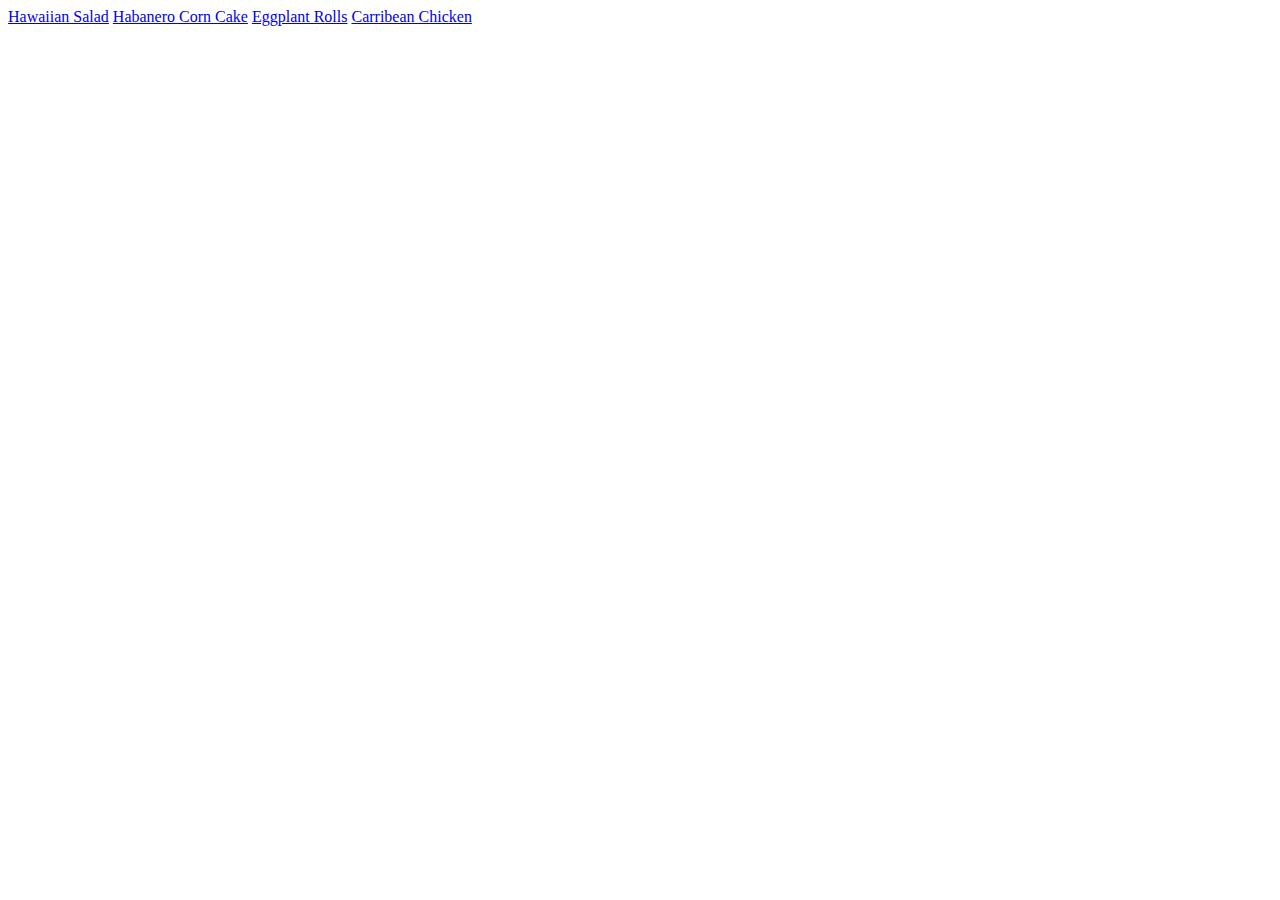
==== index.html @ 20dad90b "first commit" ====
<!DOCTYPE html>
<html lang="en">
    <head>
        <meta charset="UTF-8">
        <title>Odin Recipes</title>
    </head>
    <body>
        <a href="../odin-recipes/recipes/hawaiian-salad.html">Hawaiian Salad</a>
        <a href="../odin-recipes/recipes/habanero-corn-cake.html">Habanero Corn Cake</a>
        <a href="../odin-recipes/recipes/eggplant-rolls.html">Eggplant Rolls</a>
        <a href="../odin-recipes/recipes/carribean-chicken.html">Carribean Chicken</a>
    </body>
</html>
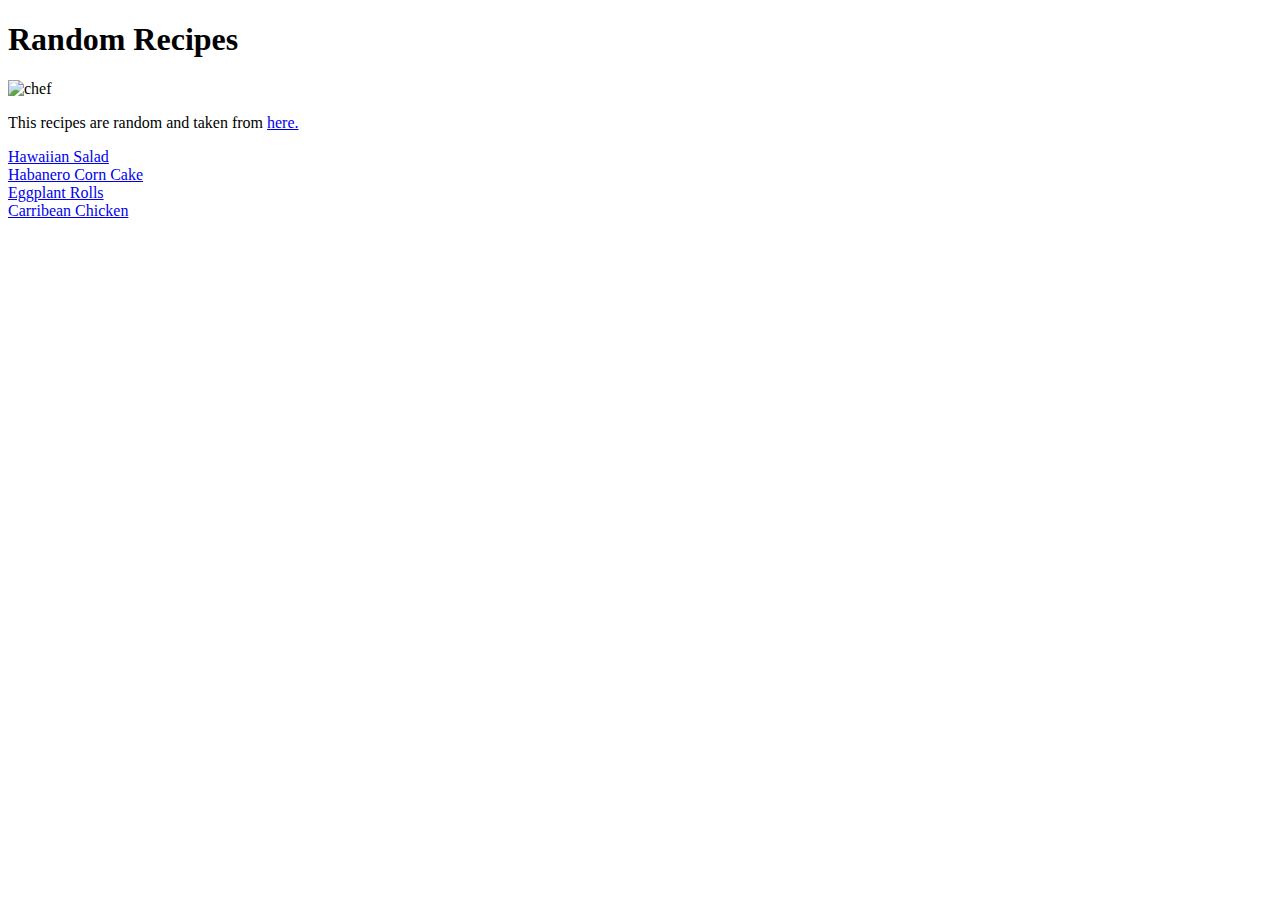
==== commit c4af798f: "Added Picture" ====
--- a/index.html
+++ b/index.html
@@ -5,9 +5,15 @@
         <title>Odin Recipes</title>
     </head>
     <body>
+        <h1>Random Recipes</h1>
+        <img src="https://images.unsplash.com/photo-1600565193348-f74bd3c7ccdf?ixlib=rb-1.2.1&ixid=MnwxMjA3fDB8MHxzZWFyY2h8M3x8Y2hlZnxlbnwwfHwwfHw%3D&w=1000&q=80" alt="chef">
+        <p>This recipes are random and taken from <a href="https://www.allrecipes.com/">here.</a></p>
         <a href="../odin-recipes/recipes/hawaiian-salad.html">Hawaiian Salad</a>
+        <br>
         <a href="../odin-recipes/recipes/habanero-corn-cake.html">Habanero Corn Cake</a>
+        <br>
         <a href="../odin-recipes/recipes/eggplant-rolls.html">Eggplant Rolls</a>
+        <br>
         <a href="../odin-recipes/recipes/carribean-chicken.html">Carribean Chicken</a>
     </body>
 </html>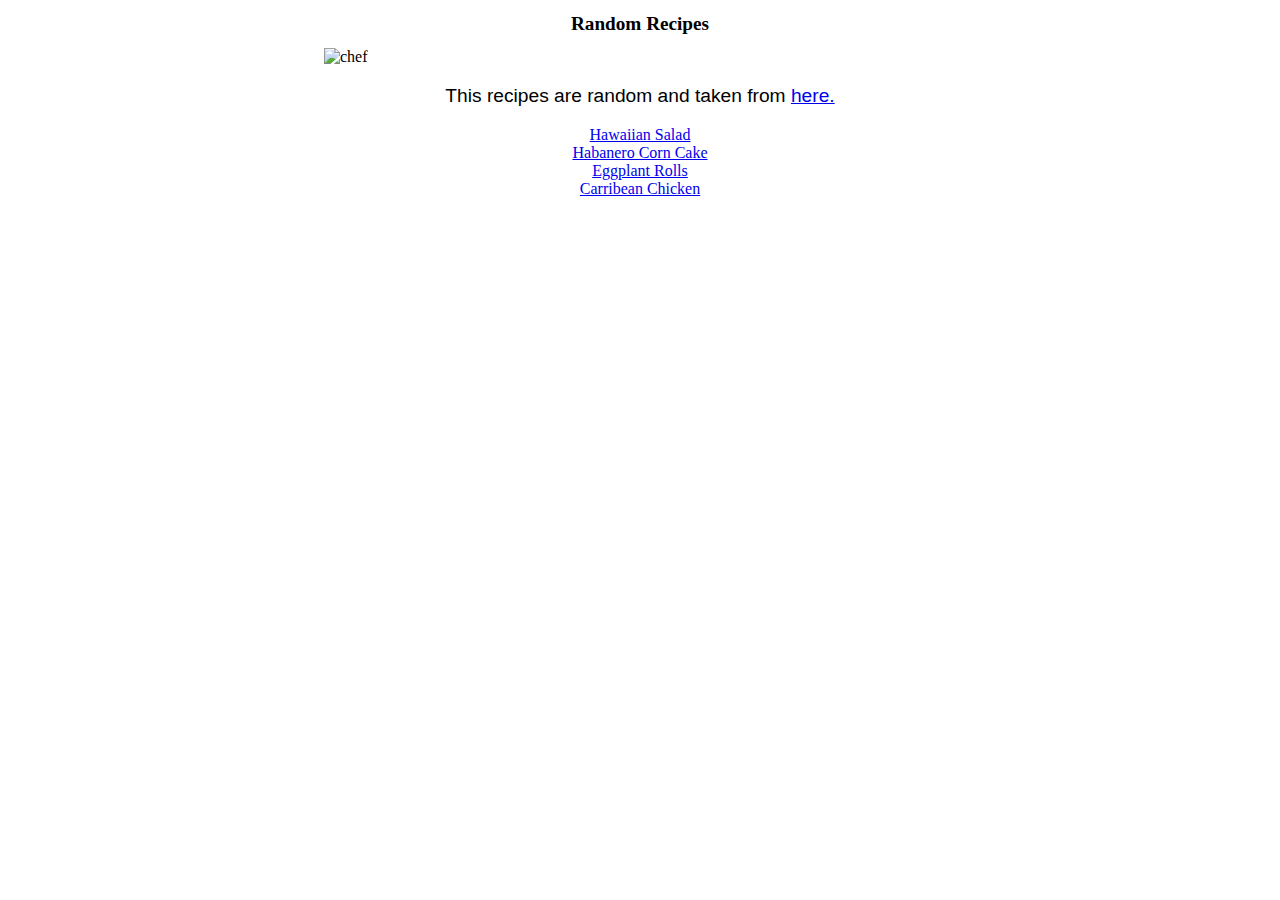
==== commit 734453ed: "changed style" ====
--- a/index.html
+++ b/index.html
@@ -4,10 +4,14 @@
         <meta charset="UTF-8">
         <title>Odin Recipes</title>
     </head>
+    <link rel="stylesheet" href="styles.css">
     <body>
+        <div>
         <h1>Random Recipes</h1>
+        </div>
         <img src="https://images.unsplash.com/photo-1600565193348-f74bd3c7ccdf?ixlib=rb-1.2.1&ixid=MnwxMjA3fDB8MHxzZWFyY2h8M3x8Y2hlZnxlbnwwfHwwfHw%3D&w=1000&q=80" alt="chef">
         <p>This recipes are random and taken from <a href="https://www.allrecipes.com/">here.</a></p>
+        <div class="links">
         <a href="../odin-recipes/recipes/hawaiian-salad.html">Hawaiian Salad</a>
         <br>
         <a href="../odin-recipes/recipes/habanero-corn-cake.html">Habanero Corn Cake</a>
@@ -15,5 +19,6 @@
         <a href="../odin-recipes/recipes/eggplant-rolls.html">Eggplant Rolls</a>
         <br>
         <a href="../odin-recipes/recipes/carribean-chicken.html">Carribean Chicken</a>
+        </div>
     </body>
 </html>--- a/styles.css
+++ b/styles.css
@@ -0,0 +1,25 @@
+h1,
+h3,
+p,
+ul,
+ol,
+li
+{
+    text-align: center;
+    font-size: larger;
+}
+
+img {
+    display: block;
+    margin-left: auto;
+    margin-right: auto;
+    width: 50%;
+}
+
+p {
+    font-family: Verdana, Tahoma, sans-serif
+}
+
+.links {
+    text-align: center;
+}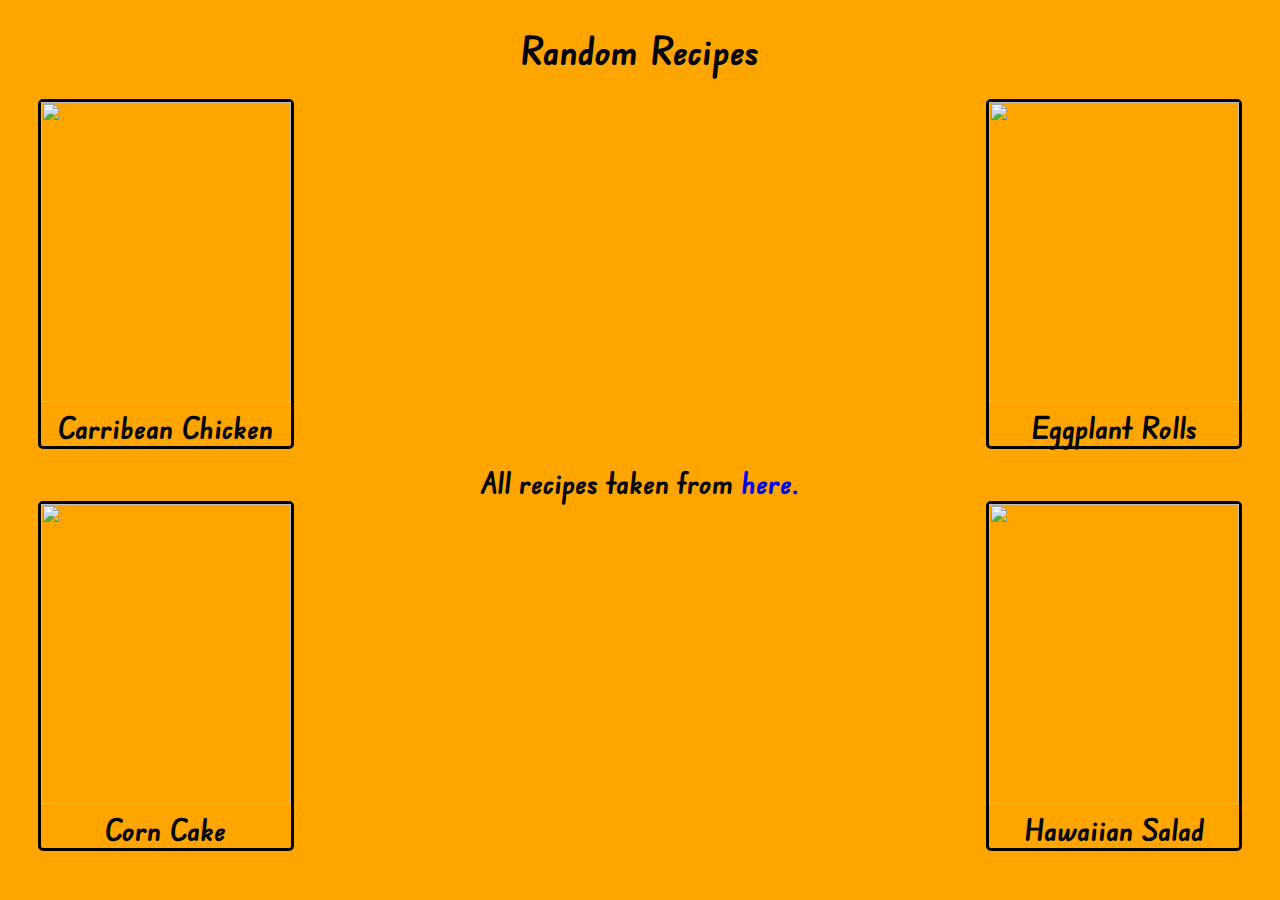
==== commit 97316a2a: "changed style" ====
--- a/index.html
+++ b/index.html
@@ -6,19 +6,33 @@
     </head>
     <link rel="stylesheet" href="styles.css">
     <body>
-        <div>
+        <div class="title">
         <h1>Random Recipes</h1>
         </div>
-        <img src="https://images.unsplash.com/photo-1600565193348-f74bd3c7ccdf?ixlib=rb-1.2.1&ixid=MnwxMjA3fDB8MHxzZWFyY2h8M3x8Y2hlZnxlbnwwfHwwfHw%3D&w=1000&q=80" alt="chef">
-        <p>This recipes are random and taken from <a href="https://www.allrecipes.com/">here.</a></p>
-        <div class="links">
-        <a href="../odin-recipes/recipes/hawaiian-salad.html">Hawaiian Salad</a>
-        <br>
-        <a href="../odin-recipes/recipes/habanero-corn-cake.html">Habanero Corn Cake</a>
-        <br>
-        <a href="../odin-recipes/recipes/eggplant-rolls.html">Eggplant Rolls</a>
-        <br>
-        <a href="../odin-recipes/recipes/carribean-chicken.html">Carribean Chicken</a>
+        <div class="all-parts">
+            <div class="upper-side">
+                <div class="upper-left">
+                    <a id="first" href="../odin-recipes/recipes/carribean-chicken.html"><img class="index-img" src="https://i.pinimg.com/736x/20/f5/9c/20f59cd78b02bcfd15273c78a12db5ad.jpg" alt=""></a>
+                    <label for="first">Carribean Chicken</label>
+                </div>
+                <div class="upper-right">
+                    <a id="second" href="../odin-recipes/recipes/eggplant-rolls.html"><img class="index-img" src="https://fullofplants.com/wp-content/uploads/2016/11/vegan-smoked-eggplant-rolls-with-red-bell-pepper-puree-6.jpg" alt=""></a>
+                    <label for="second">Eggplant Rolls</label>
+                </div>
+            </div>
+            <div class="copyright">
+                All recipes taken from <a href="https://www.allrecipes.com/">here.</a>
+            </div>
+            <div class="below-side">
+                <div class="below-left">
+                    <a id="third" href="../odin-recipes/recipes/habanero-corn-cake.html"><img class="index-img" src="https://imagesvc.meredithcorp.io/v3/mm/image?url=https%3A%2F%2Fstatic.onecms.io%2Fwp-content%2Fuploads%2Fsites%2F43%2F2022%2F06%2F21%2Fhabanerohoneycorncake1-2000.jpg" alt=""></a>
+                    <label for="third">Corn Cake</label>
+                </div>
+                <div class="below-right">
+                    <a id="fourth" href="../odin-recipes/recipes/hawaiian-salad.html"><img class="index-img" src="https://imagesvc.meredithcorp.io/v3/mm/image?url=https%3A%2F%2Fstatic.onecms.io%2Fwp-content%2Fuploads%2Fsites%2F43%2F2022%2F07%2F05%2F1656564122hawaiian-inspired-watergate-salad-4x3-1-2000.jpg" alt=""></a>
+                    <label for="fourth">Hawaiian Salad</label>
+                </div>
+            </div>
         </div>
     </body>
 </html>--- a/styles.css
+++ b/styles.css
@@ -1,25 +1,73 @@
-h1,
-h3,
-p,
-ul,
-ol,
-li
-{
+@import url('https://fonts.googleapis.com/css2?family=Edu+NSW+ACT+Foundation&display=swap');
+
+body {
+    background-color: orange;
+    font-family: 'Edu NSW ACT Foundation', cursive;
+}
+.title {
     text-align: center;
     font-size: larger;
+    font-weight: bold;
 }
 
-img {
-    display: block;
-    margin-left: auto;
-    margin-right: auto;
-    width: 50%;
+.index-img {
+    width: 250px;
+    height: 300px;
 }
 
-p {
-    font-family: Verdana, Tahoma, sans-serif
+.all-parts {
+    display: flex;
+    flex-direction: column;
+    justify-content: space-evenly;
 }
 
-.links {
+.upper-side {
+    display: flex;
+    align-items: center;
+    justify-content: space-between;
+}
+
+.below-side {
+    display: flex;
+    align-items: center;
+    justify-content: space-between;
+}
+
+.upper-left,
+.upper-right,
+.below-left,
+.below-right {
+    display: flex;
+    flex-direction: column;
+    align-items: center;
+    margin-bottom: 15px;
+    margin-left: 30px;
+    margin-right: 30px;
+    border: solid;
+    border-radius: 5px;
+    font-size: 30px;
+    font-weight: bold;
+}
+
+.recipe-page {
     text-align: center;
+    font-size: large;
+    font-weight: 600;
+}
+
+.recipe-img {
+    width: 400px;
+    height: 400px;
+    border: solid;
+    border-radius: 5px;
+}
+
+.copyright {
+    text-align: center;
+    font-size: 30px;
+    font-weight: bold;
+}
+
+a {
+    text-decoration: none;
 }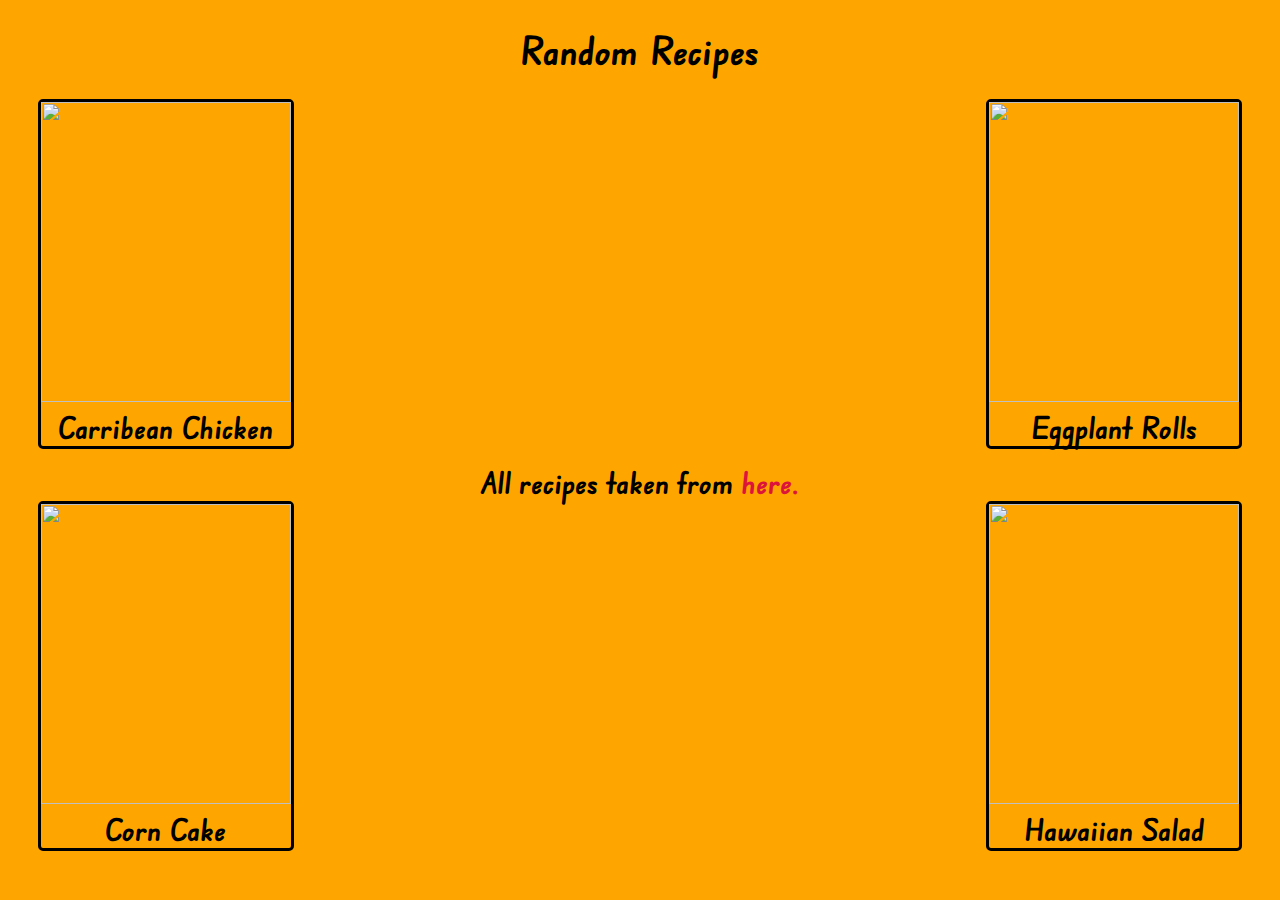
==== commit c419e07a: "Update index.html" ====
--- a/index.html
+++ b/index.html
@@ -12,11 +12,11 @@
         <div class="all-parts">
             <div class="upper-side">
                 <div class="upper-left">
-                    <a id="first" href="../odin-recipes/recipes/carribean-chicken.html"><img class="index-img" src="https://i.pinimg.com/736x/20/f5/9c/20f59cd78b02bcfd15273c78a12db5ad.jpg" alt=""></a>
+                    <a id="first" href="../Recipes-Page/recipes/carribean-chicken.html"><img class="index-img" src="https://i.pinimg.com/736x/20/f5/9c/20f59cd78b02bcfd15273c78a12db5ad.jpg" alt=""></a>
                     <label for="first">Carribean Chicken</label>
                 </div>
                 <div class="upper-right">
-                    <a id="second" href="../odin-recipes/recipes/eggplant-rolls.html"><img class="index-img" src="https://fullofplants.com/wp-content/uploads/2016/11/vegan-smoked-eggplant-rolls-with-red-bell-pepper-puree-6.jpg" alt=""></a>
+                    <a id="second" href="../Recipes-Page/recipes/eggplant-rolls.html"><img class="index-img" src="https://fullofplants.com/wp-content/uploads/2016/11/vegan-smoked-eggplant-rolls-with-red-bell-pepper-puree-6.jpg" alt=""></a>
                     <label for="second">Eggplant Rolls</label>
                 </div>
             </div>
@@ -25,14 +25,14 @@
             </div>
             <div class="below-side">
                 <div class="below-left">
-                    <a id="third" href="../odin-recipes/recipes/habanero-corn-cake.html"><img class="index-img" src="https://imagesvc.meredithcorp.io/v3/mm/image?url=https%3A%2F%2Fstatic.onecms.io%2Fwp-content%2Fuploads%2Fsites%2F43%2F2022%2F06%2F21%2Fhabanerohoneycorncake1-2000.jpg" alt=""></a>
+                    <a id="third" href="../Recipes-Page/recipes/habanero-corn-cake.html"><img class="index-img" src="https://imagesvc.meredithcorp.io/v3/mm/image?url=https%3A%2F%2Fstatic.onecms.io%2Fwp-content%2Fuploads%2Fsites%2F43%2F2022%2F06%2F21%2Fhabanerohoneycorncake1-2000.jpg" alt=""></a>
                     <label for="third">Corn Cake</label>
                 </div>
                 <div class="below-right">
-                    <a id="fourth" href="../odin-recipes/recipes/hawaiian-salad.html"><img class="index-img" src="https://imagesvc.meredithcorp.io/v3/mm/image?url=https%3A%2F%2Fstatic.onecms.io%2Fwp-content%2Fuploads%2Fsites%2F43%2F2022%2F07%2F05%2F1656564122hawaiian-inspired-watergate-salad-4x3-1-2000.jpg" alt=""></a>
+                    <a id="fourth" href="../Recipes-Page/recipes/hawaiian-salad.html"><img class="index-img" src="https://imagesvc.meredithcorp.io/v3/mm/image?url=https%3A%2F%2Fstatic.onecms.io%2Fwp-content%2Fuploads%2Fsites%2F43%2F2022%2F07%2F05%2F1656564122hawaiian-inspired-watergate-salad-4x3-1-2000.jpg" alt=""></a>
                     <label for="fourth">Hawaiian Salad</label>
                 </div>
             </div>
         </div>
     </body>
-</html>+</html>
--- a/styles.css
+++ b/styles.css
@@ -70,4 +70,5 @@
 
 a {
     text-decoration: none;
+    color: crimson;
 }